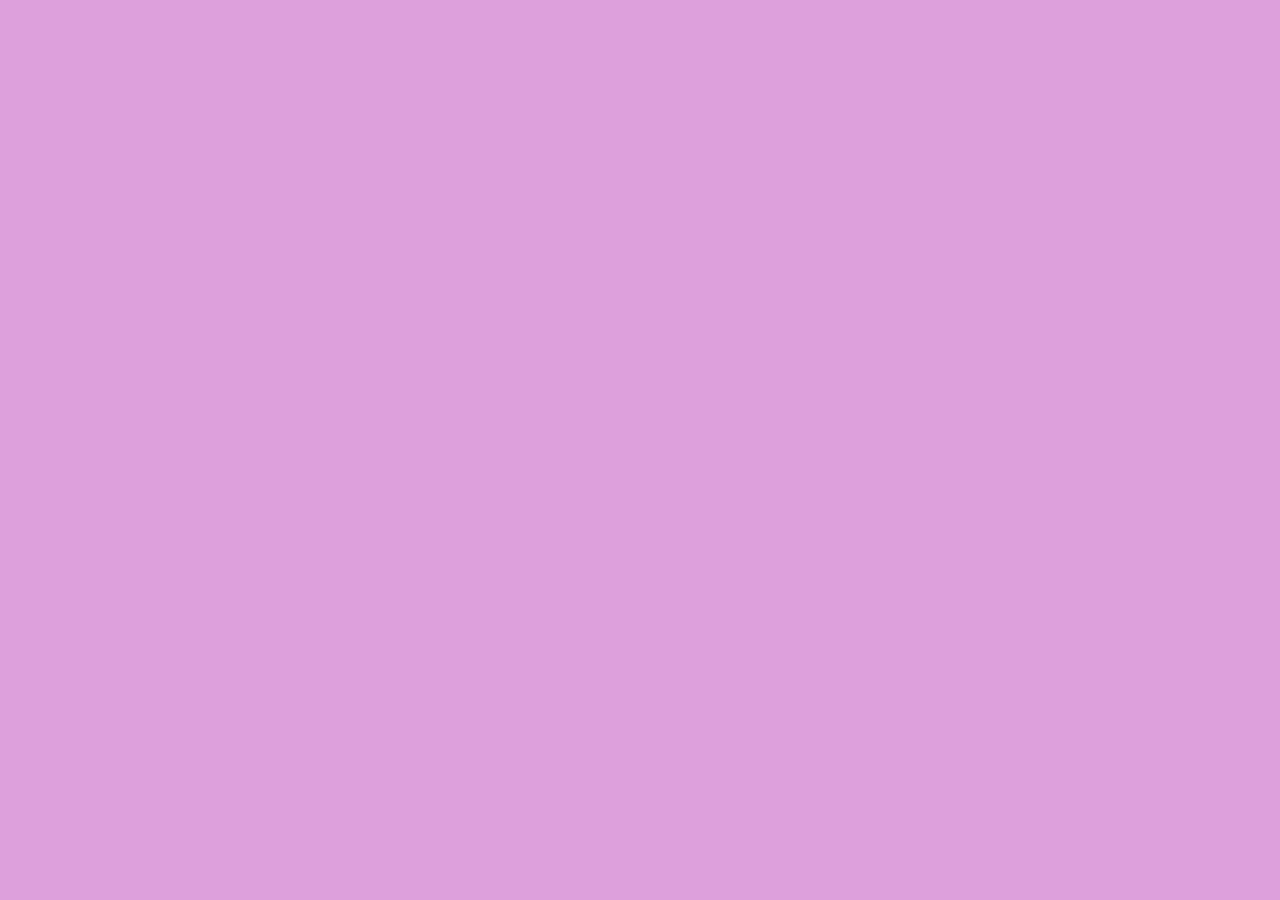
==== index.html @ 6cf433c1 "importmap: alias react@18 → preact@10" ====
<!doctype html>
<html>
    <head>
        <meta name="description" content="TODO" />
        <link rel="stylesheet" href="./src/styles/root.css" />
        <script type="importmap">
            {   "imports": {
                "react": "//esm.run/preact@10",
                "react-dom/client": "//esm.run/preact@10",
                "jquery": "//esm.run/jquery@3"
            }}
        </script>
        <script src="./src/init.mjs" type="module"></script>
        <title>- built at {{ site.time }}</title>
    </head>
    <body>
        <noscript>JavaScript required</noscript>
        <style>
            body {
                background-color: plum;
            }
        </style>
        <main id="main"></main>
    </body>
</html>
---- src/styles/root.css ----
@import "./aqua.css";
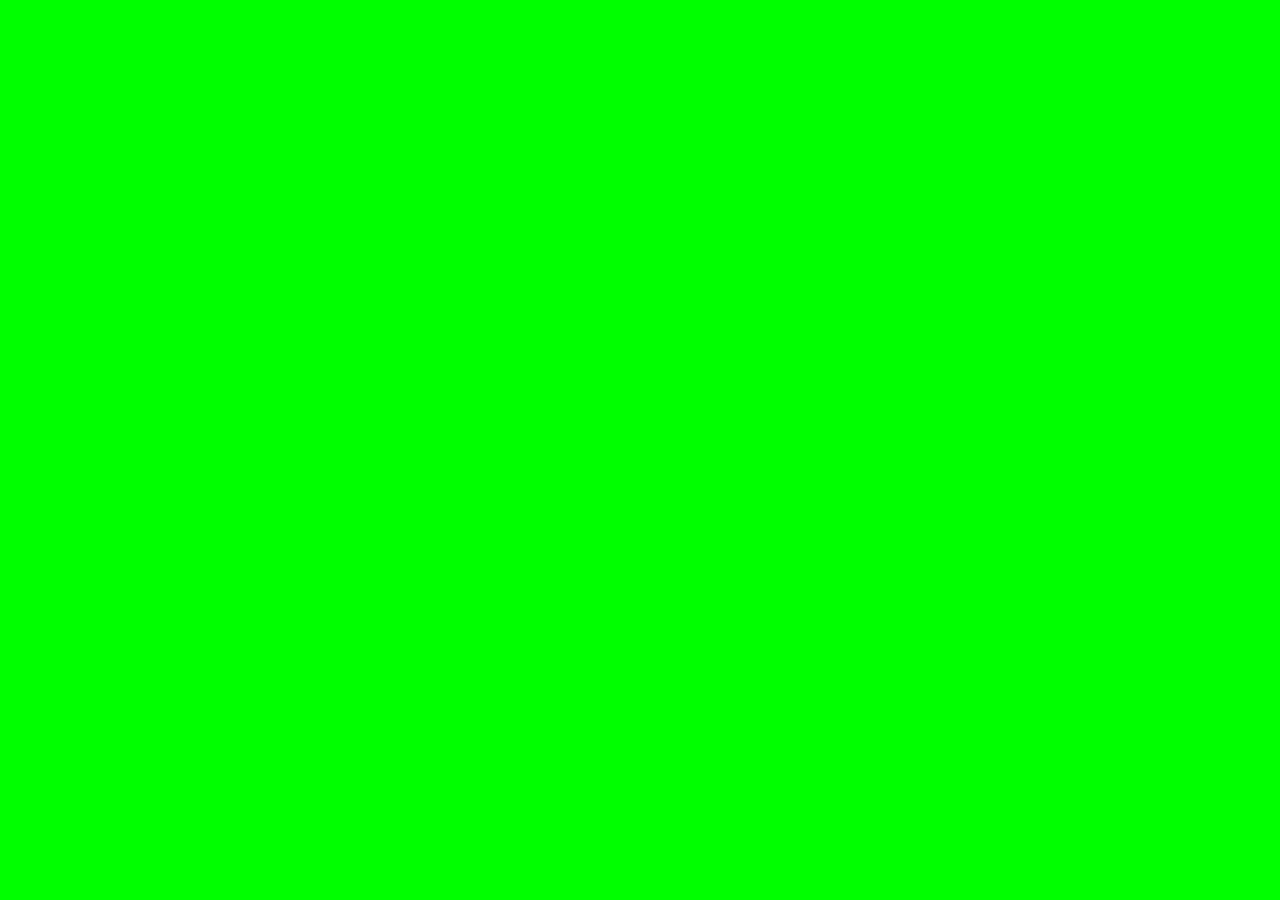
==== commit ec6c77bd: "bugfix(?)" ====
--- a/index.html
+++ b/index.html
@@ -11,13 +11,13 @@
             }}
         </script>
         <script src="./src/init.mjs" type="module"></script>
-        <title>- built at {{ site.time }}</title>
+        <!-- <title>- built at {{site.time}}</title> -->
     </head>
     <body>
         <noscript>JavaScript required</noscript>
         <style>
             body {
-                background-color: plum;
+                background-color: lime;
             }
         </style>
         <main id="main"></main>
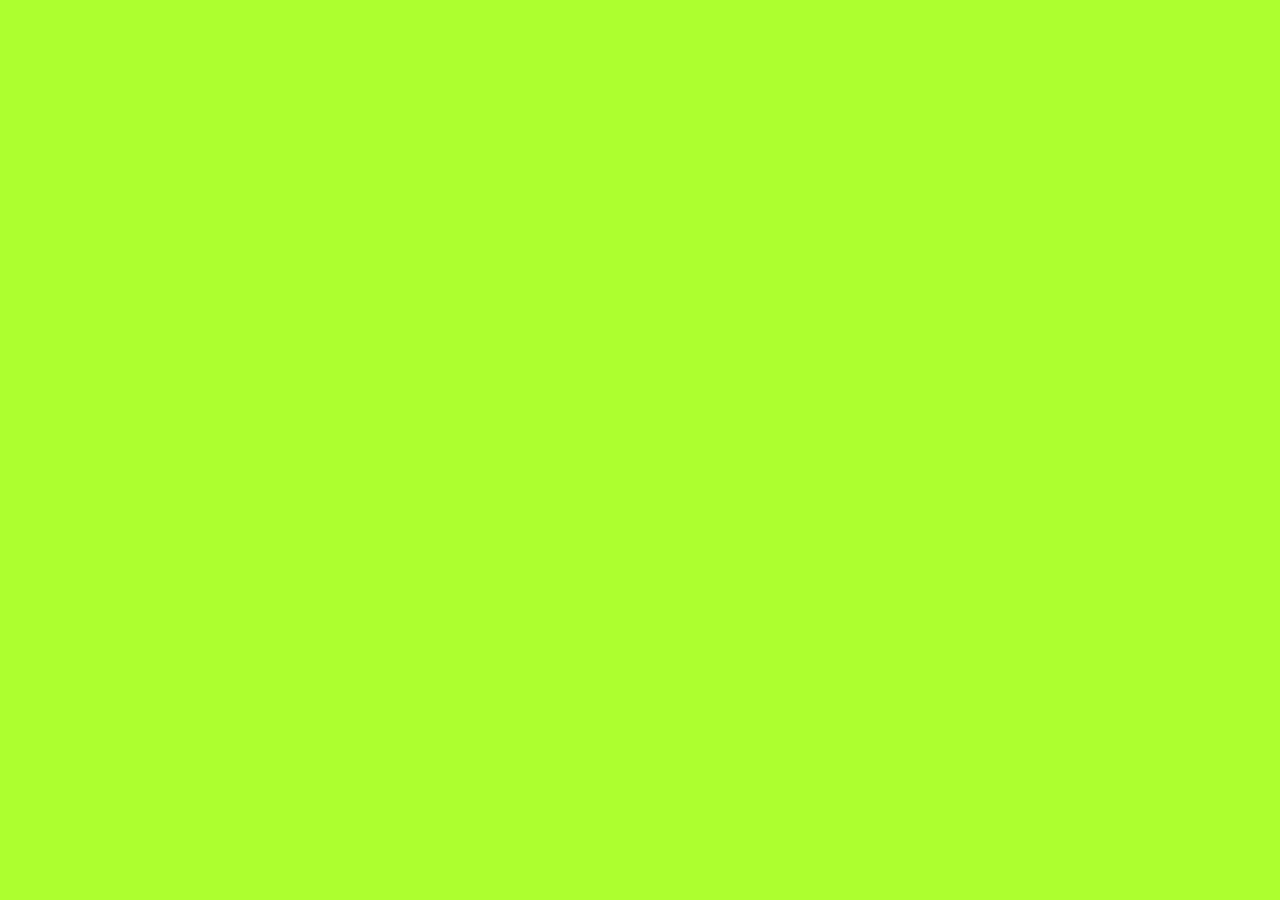
==== commit 42fc5184: "don't alias React to Preact;" ====
--- a/index.html
+++ b/index.html
@@ -5,9 +5,10 @@
         <link rel="stylesheet" href="./src/styles/root.css" />
         <script type="importmap">
             {   "imports": {
-                "react": "//esm.run/preact@10",
-                "react-dom/client": "//esm.run/preact@10",
-                "jquery": "//esm.run/jquery@3"
+                "react": "//esm.run/react@18",
+                "react-dom/client": "//esm.run/react-dom@18/client",
+                "jquery": "//esm.run/jquery@3",
+                "preact": "//esm.run/preact@10"
             }}
         </script>
         <script src="./src/init.mjs" type="module"></script>
@@ -17,7 +18,7 @@
         <noscript>JavaScript required</noscript>
         <style>
             body {
-                background-color: lime;
+                background-color: greenyellow;
             }
         </style>
         <main id="main"></main>
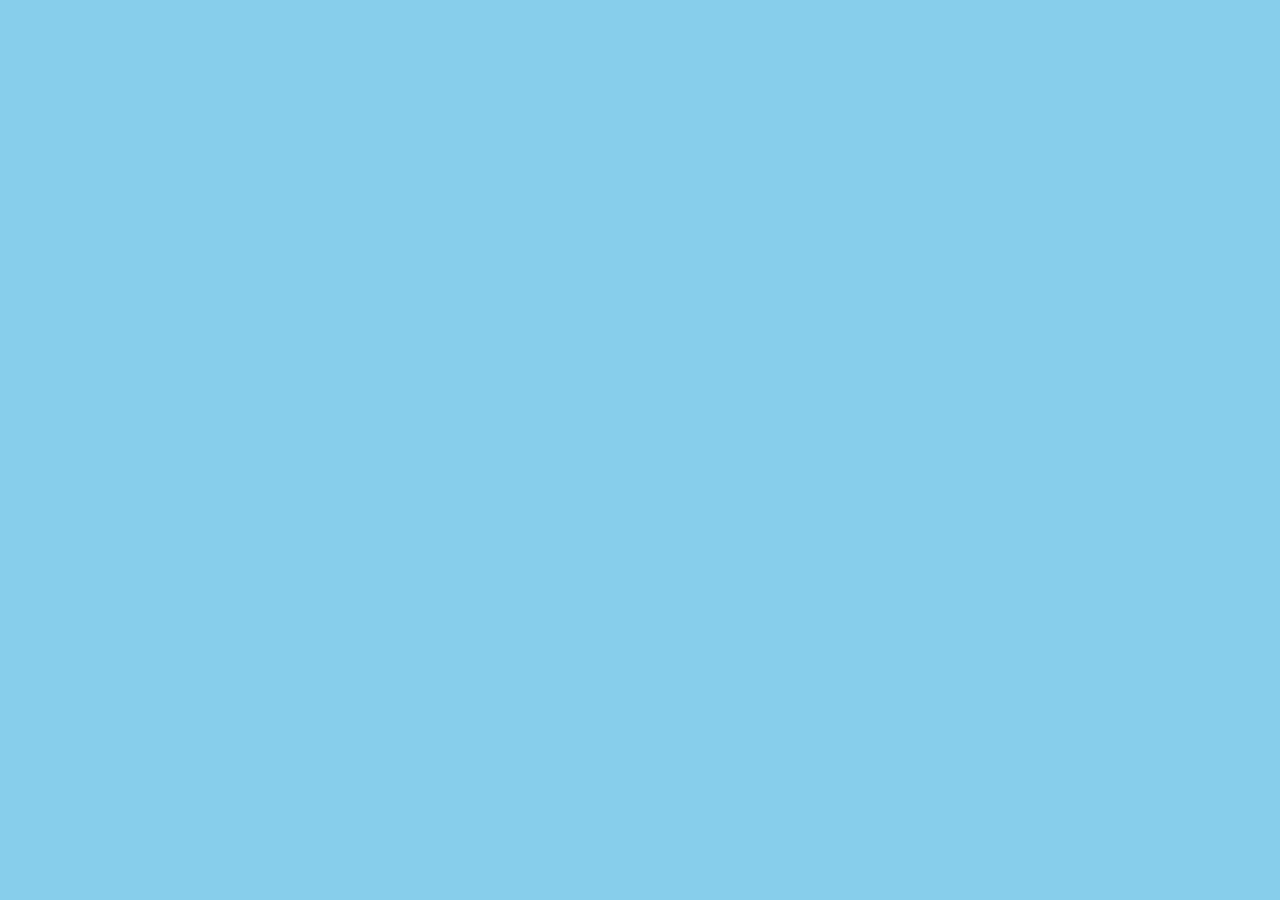
==== commit da78f5a4: "MovableWindow: children and title" ====
--- a/index.html
+++ b/index.html
@@ -18,7 +18,7 @@
         <noscript>JavaScript required</noscript>
         <style>
             body {
-                background-color: greenyellow;
+                background-color: skyblue;
             }
         </style>
         <main id="main"></main>
--- a/src/styles/root.css
+++ b/src/styles/root.css
@@ -1,2 +1 @@
 @import "./aqua.css";
-
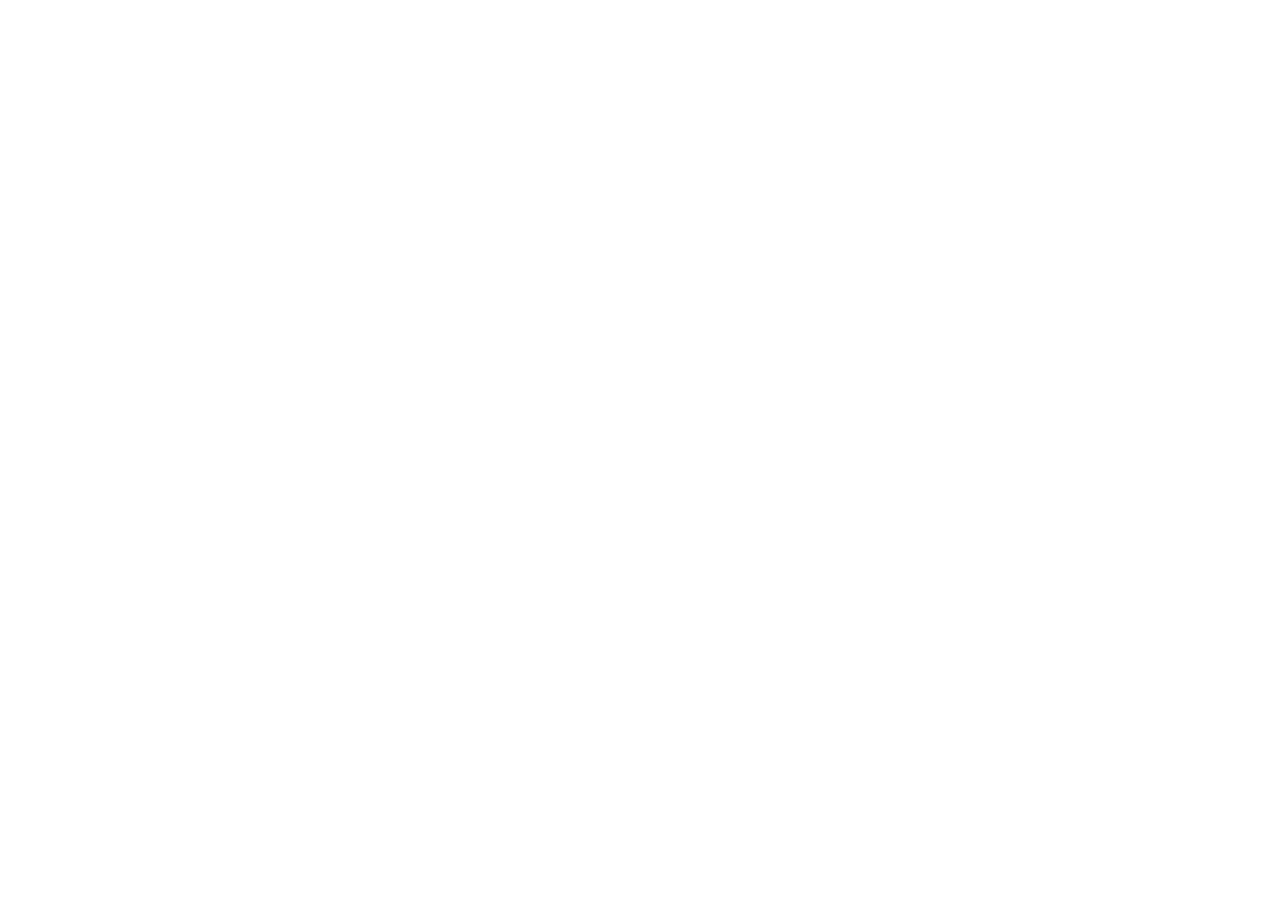
==== commit eb865581: "<TickingClock> component" ====
--- a/index.html
+++ b/index.html
@@ -2,7 +2,7 @@
 <html>
     <head>
         <meta name="description" content="TODO" />
-        <link rel="stylesheet" href="./src/styles/root.css" />
+        <link rel="stylesheet" href="./src/styles/funky.css" />
         <script type="importmap">
             {   "imports": {
                 "react": "//esm.run/react@18",
@@ -12,14 +12,12 @@
             }}
         </script>
         <script src="./src/init.mjs" type="module"></script>
-        <!-- <title>- built at {{site.time}}</title> -->
+        <title>Demo // {{site.time}}</title>
     </head>
     <body>
         <noscript>JavaScript required</noscript>
         <style>
-            body {
-                background-color: skyblue;
-            }
+            body {            }
         </style>
         <main id="main"></main>
     </body>
